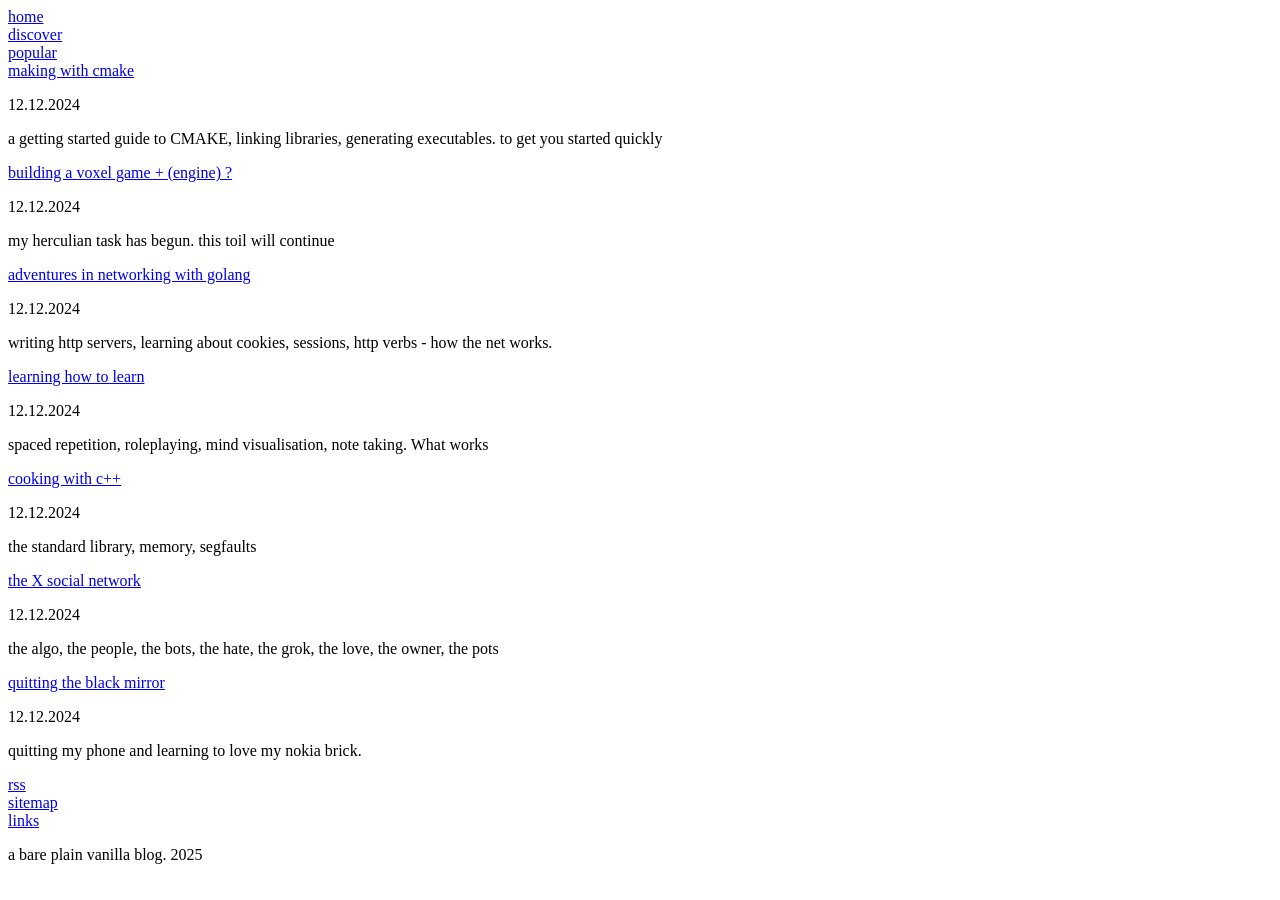
==== frontend/index.html @ 9b87743f "reorganized the site structure" ====
<!DOCTYPE html>
<html>
        <head>
                <title>BPVB</title>
                <meta charset="utf-8" />
                <link href="styles/styles.css" rel="stylesheet" />
        </head>
        <body class="body-area">
                <!-- header-area -->
		<header class="header-area">
			<!-- site-nav -->
			<nav class="nav-area">
				<div class="nav-area__item">
					<div class="nav-link-item">
						<a href="./index.html" class="nav-link">home</a>				
					</div>
				</div>
                                <div class="nav-area__item">
                           		<div class="nav-link-item">
						<a href="pages/discover.html" class="nav-link">discover</a>		
					</div>
                                </div>
                                <div class="nav-area__item">
					<div class="nav-link-item">
						<a href="pages/pop.html" class="nav-link">popular</a>				
					</div>
                                </div>
			</nav>
 		</header>

                <!-- main-area -->
               	<main class="main-area">
                        <div class="feed-area">
                                <div class="post-area">
                                        <div class="post-area__header">
                                                <div class="header-link-area">
                                                        <a class="bait-label" href="./pages/making_with_cmake.html">making with cmake</a>
                                                </div>
                                                <div class="header-time-area">
                                                        <p class="time-label">12.12.2024</p>
                                                </div>
                                        </div>
                                        <div class="post-area__body">
                                                <p>a getting started guide to CMAKE, linking libraries, generating executables. to get you started quickly</p>
                                        </div>
                                </div>
                                <div class="post-area">
                                        <div class="post-area__header">
                                                <div class="header-link-area">
                                                        <a class="bait-label" href="./pages/a_voxel_engine.html">building a voxel game + (engine) ?</a>
                                                </div>
                                                <div class="header-time-area">
                                                        <p class="time-label">12.12.2024</p>
                                                </div>
                                        </div>
                                        <div class="post-area__body">
                                                <p>my herculian task has begun. this toil will continue</p>
                                        </div>
                                </div>
                                <div class="post-area">
                                        <div class="post-area__header">
                                                <div class="header-link-area">
                                                        <a class="bait-label" href="./pages/lets_go_networking.html">adventures in networking with golang</a>
                                                </div>
                                                <div class=header-time-area">
                                                        <p class="time-label">12.12.2024</p>
                                                </div>
                                        </div>
                                        <div class="post-area__body">
                                                <p>writing http servers, learning about cookies, sessions, http verbs - how the net works.</p>
                                        </div>
                                </div>
                                <div class="post-area">
                                        <div class="post-area__header">
                                                <div class="header-link-area">
                                                        <a class="bait-label" href="./pages/learning_to_learn.html">learning how to learn</a>
                                                </div>
                                                <div class="header-time-area">
                                                        <p class="time-label">12.12.2024</p>
                                                </div>
                                        </div>
                                        <div class="post-area__body">
                                                <p>spaced repetition, roleplaying, mind visualisation, note taking. What works</p>
                                        </div>
                                </div>
                                <div class="post-area">
                                        <div class="post-area__header">
                                                <div class="header-link-area">
                                                        <a class="bait-label" href="./pages/cooking_with_c++.html">cooking with c++</a>
                                                </div>
                                                <div class="header-time-area">
                                                        <p class="time-label">12.12.2024</p>
                                                </div>
                                        </div>
                                        <div class="post-area__body"
                                                <p>the standard library, memory, segfaults</p>
                                        </div>
                                </div>
                                <div class="post-area">
                                        <div class="post-area__header">
                                                <div class="header-link-area">
                                                        <a  class="bait-label" href="./pages/the_xocial_network.html">the X social network</a>
                                                </div>
                                                <div class="header-time-area">
                                                        <p class="time-label">12.12.2024</p>
                                                </div>
                                        </div>
                                        <div class="post-area__body">
                                                <p>the algo, the people, the bots, the hate, the grok, the love, the owner, the pots</p>
                                        </div>
                                </div>
                                <div class="post-area">
                                        <div class="post-area__header">
                                                <div class="header-link-area">
                                                        <a class="bait-label" href="./pages/quitting_black_mirror.html">quitting the black mirror</a>
                                                </div>
                                                <div class="header-time-area">
                                                        <p class="time-label">12.12.2024</p>
                                                </div>
                                        </div>
                                        <div class="post-area__body">
                                                <p>quitting my phone and learning to love my nokia brick.</p>
                                        </div>
                                </div>         
                        </div>
                </main>

               <!-- footer-area -->
                <footer class="footer-area">
                        <div class="footer-links-area">
                                <div class="footer-link_item">
                                        <a href="#" class="footer-link">rss</a>
                                </div>
                                <div class="footer-link-item">
                                        <a href="#" class="footer-link">sitemap</a>
                                </div>
                                <div class="footer-link-item">
                                        <a href="#" class="footer-link">links</a>
                                </div>
                        </div>
                        <div class="legal-note-area">
                                <p class="legal-note">a bare plain vanilla blog. 2025</p>
                        </div>
                </footer>
        </body>

        <!-- js script -->
        <script src="./scripts/main.js"></script>
</html>
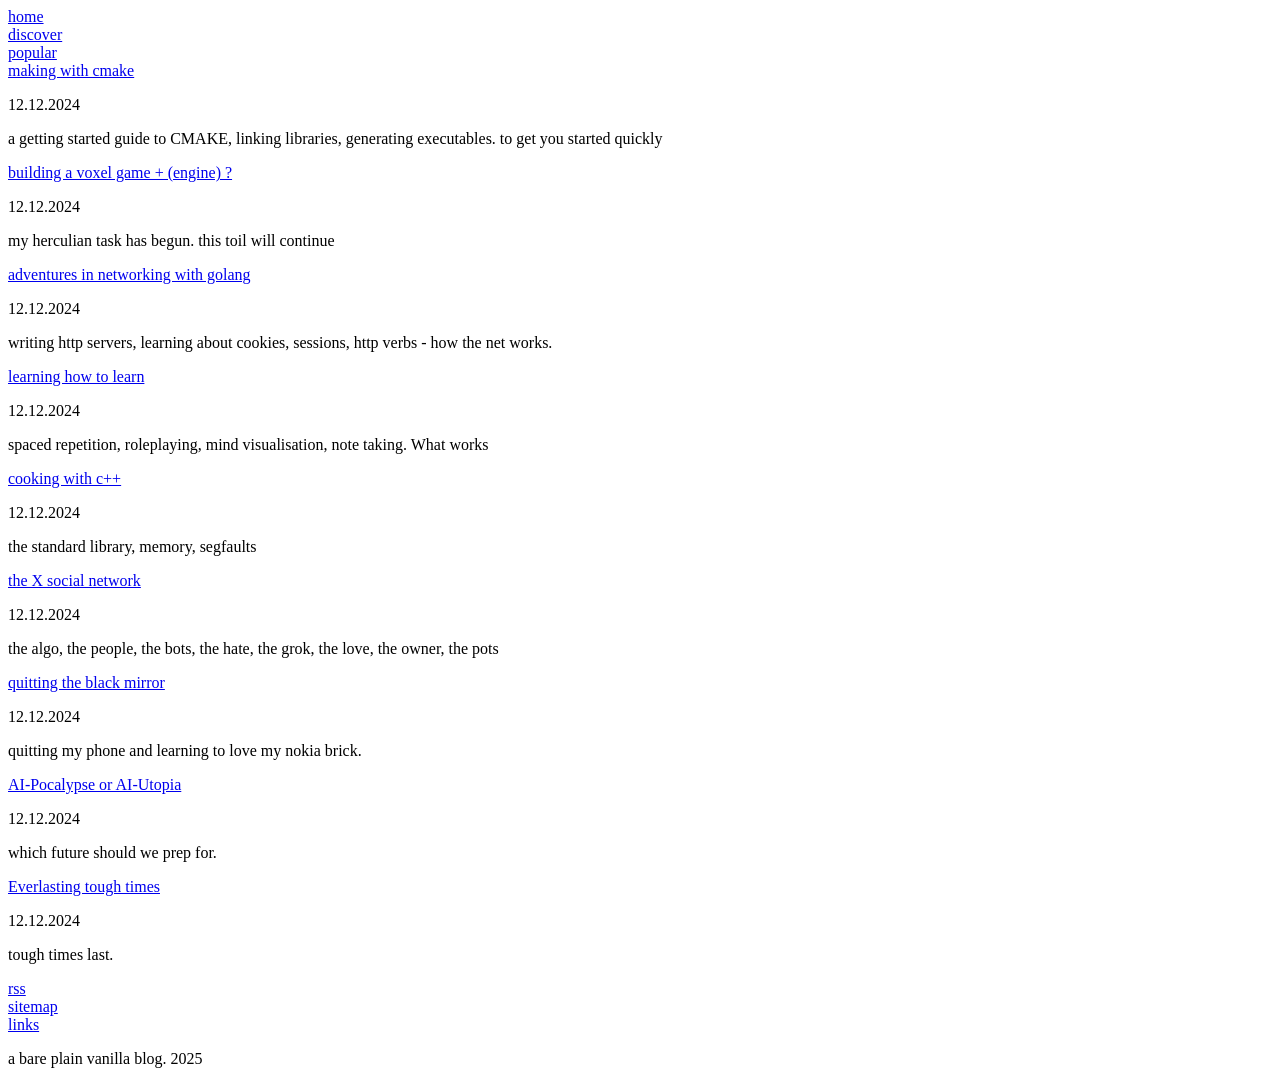
==== commit 8bc81d3a: "changes to markup" ====
--- a/frontend/index.html
+++ b/frontend/index.html
@@ -3,7 +3,8 @@
         <head>
                 <title>BPVB</title>
                 <meta charset="utf-8" />
-                <link href="styles/styles.css" rel="stylesheet" />
+                <meta name="viewport" content="width=device-width, initial-scale=1" />
+                <link href="/static/styles/styles.css" rel="stylesheet" />
         </head>
         <body class="body-area">
                 <!-- header-area -->
@@ -122,7 +123,33 @@
                                                 <p>quitting my phone and learning to love my nokia brick.</p>
                                         </div>
                                 </div>         
-                        </div>
+                                <div class="post-area">
+                                        <div class="post-area__header">
+                                                <div class="header-link-area">
+                                                        <a class="bait-label" href="./pages/quitting_black_mirror.html">AI-Pocalypse or AI-Utopia</a>
+                                                </div>
+                                                <div class="header-time-area">
+                                                        <p class="time-label">12.12.2024</p>
+                                                </div>
+                                        </div>
+                                        <div class="post-area__body">
+                                                <p>which future should we prep for.</p>
+                                        </div>
+                                </div>
+                                <div class="post-area">
+                                        <div class="post-area__header">
+                                                <div class="header-link-area">
+                                                        <a class="bait-label" href="./pages/quitting_black_mirror.html">Everlasting tough times</a>
+                                                </div>
+                                                <div class="header-time-area">
+                                                        <p class="time-label">12.12.2024</p>
+                                                </div>
+                                        </div>
+                                        <div class="post-area__body">
+                                                <p>tough times last.</p>
+                                        </div>
+                                </div>
+                         </div>
                 </main>
 
                <!-- footer-area -->
@@ -145,5 +172,5 @@
         </body>
 
         <!-- js script -->
-        <script src="./scripts/main.js"></script>
+        <script src="static/scripts/main.js"></script>
 </html>
